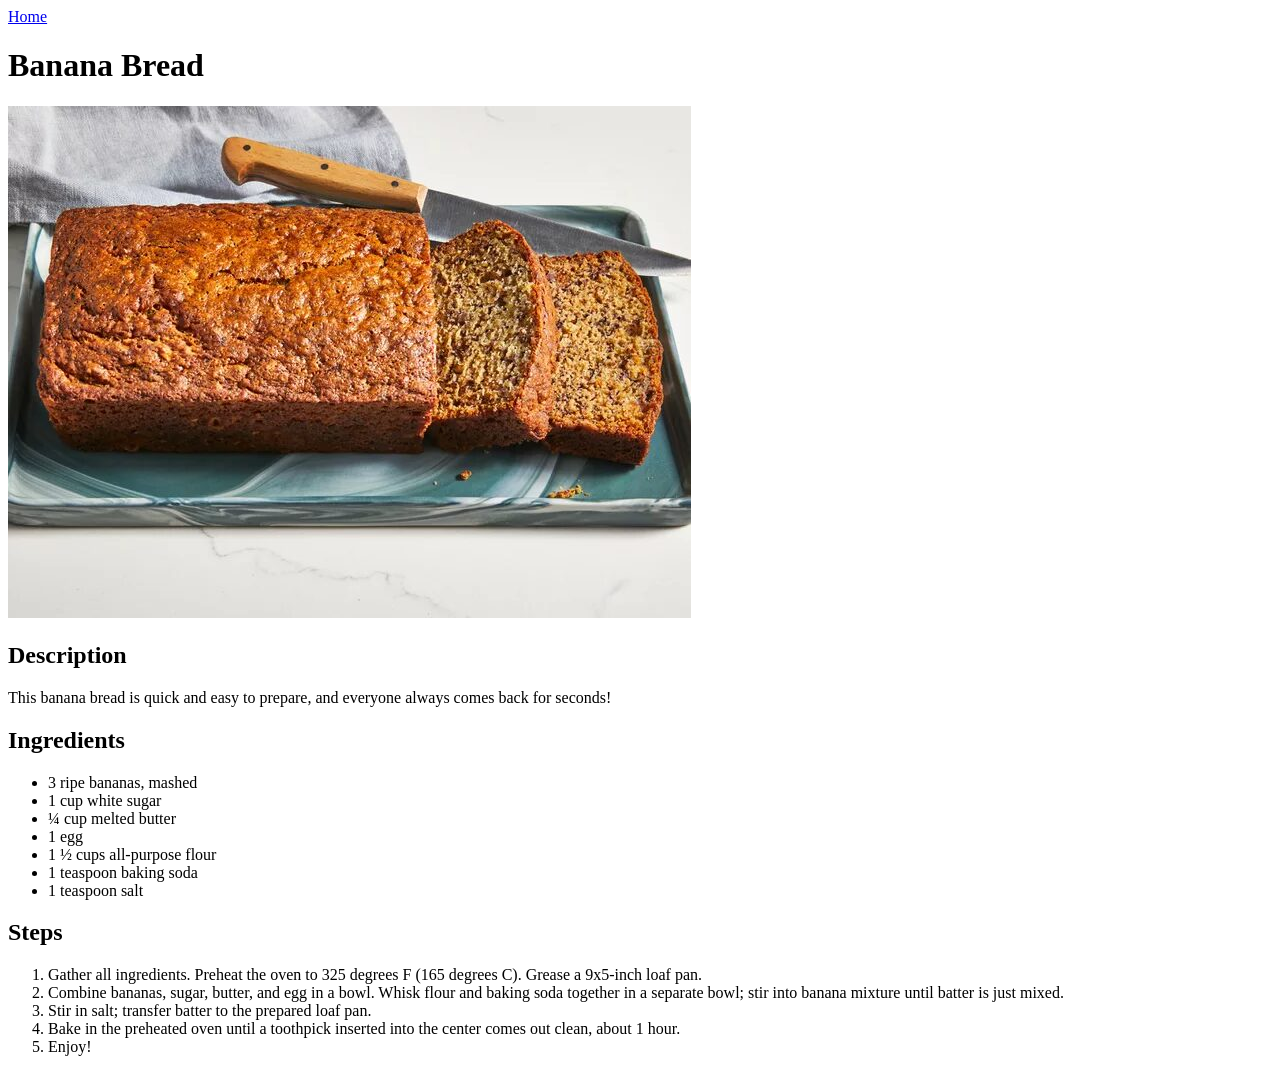
==== recipes/banana_bread.html @ e9266186 "Add Banana Bread recipe" ====
<!DOCTYPE html>
<html lang="en">
  <head>
    <meta charset="UTF-8">
    <meta name="viewport" content="width=device-width, initial-scale=1.0">
    <title>Odin Recipes | Banana Bread</title>
  </head>
  <body>
    <a href="../index.html">Home</a>
    <h1>Banana Bread</h1>
    <img src="../img/banana_bread.jpg">
    <h2>Description</h2>
    <p>This banana bread is quick and easy to prepare, and everyone always comes back for seconds!</p>
    <h2>Ingredients</h2>
    <ul>
      <li>3 ripe bananas, mashed</li>
      <li>1 cup white sugar</li>
      <li>¼ cup melted butter</li>
      <li>1 egg</li>
      <li>1 ½ cups all-purpose flour</li>
      <li>1 teaspoon baking soda</li>
      <li>1 teaspoon salt</li>
    </ul>
    <h2>Steps</h2>
    <ol>
      <li>Gather all ingredients. Preheat the oven to 325 degrees F (165 degrees C). Grease a 9x5-inch loaf pan.</li>
      <li>Combine bananas, sugar, butter, and egg in a bowl. Whisk flour and baking soda together in a separate bowl; stir into banana mixture until batter is just mixed.</li>
      <li>Stir in salt; transfer batter to the prepared loaf pan.</li>
      <li>Bake in the preheated oven until a toothpick inserted into the center comes out clean, about 1 hour.</li>
      <li>Enjoy!</li>
    </ol>
  </body>
</html>
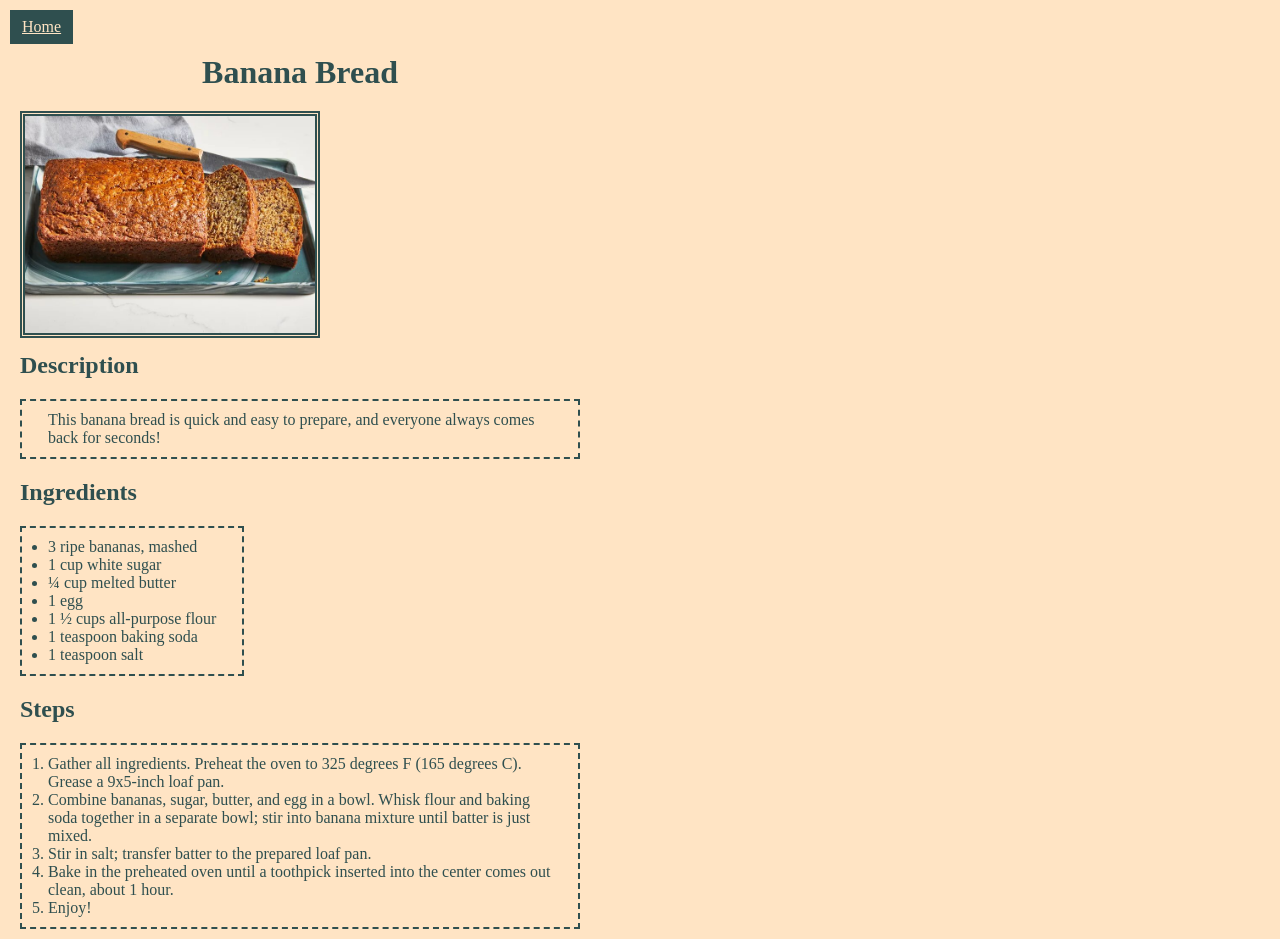
==== commit 575795e0: "Add recipe page styling" ====
--- a/recipes/banana_bread.html
+++ b/recipes/banana_bread.html
@@ -4,30 +4,33 @@
     <meta charset="UTF-8">
     <meta name="viewport" content="width=device-width, initial-scale=1.0">
     <title>Odin Recipes | Banana Bread</title>
+    <link rel="stylesheet" href="../style/recipe_style.css">
   </head>
   <body>
-    <a href="../index.html">Home</a>
-    <h1>Banana Bread</h1>
-    <img src="../img/banana_bread.jpg">
-    <h2>Description</h2>
-    <p>This banana bread is quick and easy to prepare, and everyone always comes back for seconds!</p>
-    <h2>Ingredients</h2>
-    <ul>
-      <li>3 ripe bananas, mashed</li>
-      <li>1 cup white sugar</li>
-      <li>¼ cup melted butter</li>
-      <li>1 egg</li>
-      <li>1 ½ cups all-purpose flour</li>
-      <li>1 teaspoon baking soda</li>
-      <li>1 teaspoon salt</li>
-    </ul>
-    <h2>Steps</h2>
-    <ol>
-      <li>Gather all ingredients. Preheat the oven to 325 degrees F (165 degrees C). Grease a 9x5-inch loaf pan.</li>
-      <li>Combine bananas, sugar, butter, and egg in a bowl. Whisk flour and baking soda together in a separate bowl; stir into banana mixture until batter is just mixed.</li>
-      <li>Stir in salt; transfer batter to the prepared loaf pan.</li>
-      <li>Bake in the preheated oven until a toothpick inserted into the center comes out clean, about 1 hour.</li>
-      <li>Enjoy!</li>
-    </ol>
+    <a class="home-button" href="../index.html">Home</a>
+    <div class="recipe-container">
+      <h1>Banana Bread</h1>
+      <img class="thumbnail" src="../img/banana_bread.jpg">
+      <h2>Description</h2>
+      <p>This banana bread is quick and easy to prepare, and everyone always comes back for seconds!</p>
+      <h2>Ingredients</h2>
+      <ul>
+        <li>3 ripe bananas, mashed</li>
+        <li>1 cup white sugar</li>
+        <li>¼ cup melted butter</li>
+        <li>1 egg</li>
+        <li>1 ½ cups all-purpose flour</li>
+        <li>1 teaspoon baking soda</li>
+        <li>1 teaspoon salt</li>
+      </ul>
+      <h2>Steps</h2>
+      <ol>
+        <li>Gather all ingredients. Preheat the oven to 325 degrees F (165 degrees C). Grease a 9x5-inch loaf pan.</li>
+        <li>Combine bananas, sugar, butter, and egg in a bowl. Whisk flour and baking soda together in a separate bowl; stir into banana mixture until batter is just mixed.</li>
+        <li>Stir in salt; transfer batter to the prepared loaf pan.</li>
+        <li>Bake in the preheated oven until a toothpick inserted into the center comes out clean, about 1 hour.</li>
+        <li>Enjoy!</li>
+      </ol>
+    </div>
   </body>
 </html>
--- a/style/recipe_style.css
+++ b/style/recipe_style.css
@@ -0,0 +1,54 @@
+html {
+    box-sizing: border-box;
+}
+
+*,
+*::before,
+*::after {
+    box-sizing: border-box;
+    padding: 0;
+    margin: 0;
+    color: darkslategray;
+}
+
+body {
+    background-color: bisque;
+}
+
+.home-button {
+    display: inline-block;
+    margin: 10px;
+    padding: 6px 10px;
+    border: 2px darkslategray solid;
+    background-color: darkslategrey;
+    color: bisque;
+}
+
+.recipe-container {
+    width: 600px;
+}
+
+.recipe-container h1 {
+    text-align: center;
+    margin-bottom: 20px;
+}
+
+.recipe-container .thumbnail {
+    height: auto;
+    width: 300px;
+    margin: 0 20px;
+    border: 5px darkslategray double;
+}
+
+.recipe-container h2 {
+    margin: 10px 20px;
+}
+
+.recipe-container p,
+.recipe-container ul,
+.recipe-container ol {
+    display: inline-block;
+    border: 2px darkslategray dashed;
+    margin: 10px 20px;
+    padding: 10px 26px;
+}
